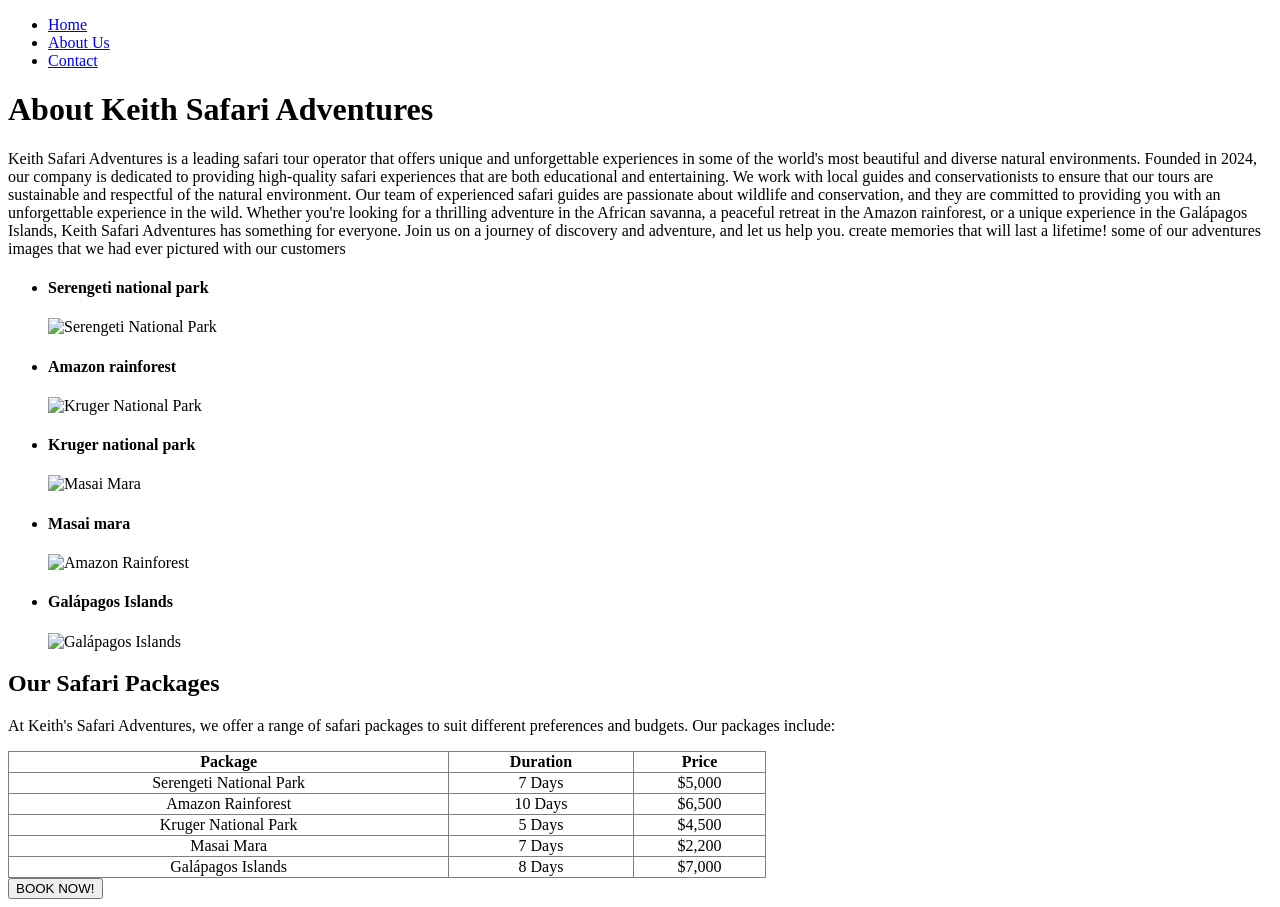
==== about.html @ 99d38fbf "updated index.html" ====
<!DOCTYPE html>
<html lan>
</head>

<nav>
    <ul>
        <li><a href="index.html">Home</a></li>
        <li><a href="about.html">About Us</a></li>
        <li><a href="contact.html">Contact</a></li>
    </ul>
</nav>
<body id="about">
    <h1 id="heading">About Keith Safari Adventures</h1>
    <p id="paragraph">Keith Safari Adventures is a leading safari tour operator that offers unique and unforgettable experiences in some of the world's most beautiful and diverse natural environments.
    Founded in 2024, our company is dedicated to providing high-quality safari experiences that are both educational and entertaining. We work with local guides and conservationists to ensure that our tours are sustainable and respectful of the natural environment.
    Our team of experienced safari guides are passionate about wildlife and conservation, and they are committed to providing you with an unforgettable experience in the wild.
    Whether you're looking for a thrilling adventure in the African savanna, a peaceful retreat in the Amazon rainforest, or a unique experience in the Galápagos Islands, Keith Safari Adventures has something for everyone.
    Join us on a journey of discovery and adventure, and let us help you. create memories that will last a lifetime!
    some of our adventures images that we had ever pictured with our customers</p>
    <div class="adventure-images">
        <ul>
            <li>
         <h4 id="tops">Serengeti national park</h4>
            <img src="https://i.pinimg.com/736x/61/22/09/612209166bb1bd8f8a0978f75b118168.jpg" alt="Serengeti National Park">
            </li>
            <li>
            <h4>Amazon rainforest</h4>
            <img src="https://i.pinimg.com/736x/d4/0a/75/d40a756f18510d31cc6eef211a465212.jpg" alt="Kruger National Park">
            </li>
            <li>
            <h4>Kruger national park</h4>
            <img src="https://i.pinimg.com/1200x/6b/13/a1/6b13a144c9f1319b80bafb8491deecd7.jpg" alt="Masai Mara">
            </li>
            <li>
            <h4>Masai mara</h4>
            <img src="https://i.pinimg.com/736x/4f/f5/92/4ff5925ea080053bb3a4939d76adb252.jpg" alt="Amazon Rainforest">
            </li>
            <li>
            <h4>Galápagos Islands</h4>
            <img src="https://i.pinimg.com/736x/eb/c4/7f/ebc47f624a34134ff1ba359ebfb0a2fd.jpg" alt="Galápagos Islands">
            </li>
        </ul>

        
    
    </div>

    <div id="safari-packages">
        <h2>Our Safari Packages</h2>
        <p>At Keith's Safari Adventures, we offer a range of safari packages to suit different preferences and budgets. Our packages include:</p>
        <table border="1" style="border-collapse: collapse; width: 60%; text-align: center;">
    <tr>
        <th>Package</th>
        <th>Duration</th>
        <th>Price</th>
    </tr>
    <tr>
        <td>Serengeti National Park</td>
        <td>7 Days</td>
        <td>$5,000</td>
    </tr>
    <tr>
        <td>Amazon Rainforest</td>
        <td>10 Days</td>
        <td>$6,500</td>
    </tr>
    <tr>
        <td>Kruger National Park</td>
        <td>5 Days</td>
        <td>$4,500</td>
    </tr>
    <tr>
        <td>Masai Mara</td>
        <td>7 Days</td>
        <td>$2,200</td>
    </tr>
    <tr>
        <td>Galápagos Islands</td>
        <td>8 Days</td>
        <td>$7,000</td>
    </tr>
</table>

<button class="button" onclick="window.location.href='contact.html'">BOOK NOW!</button>

    </div>
   
    
    
</body>


</html>
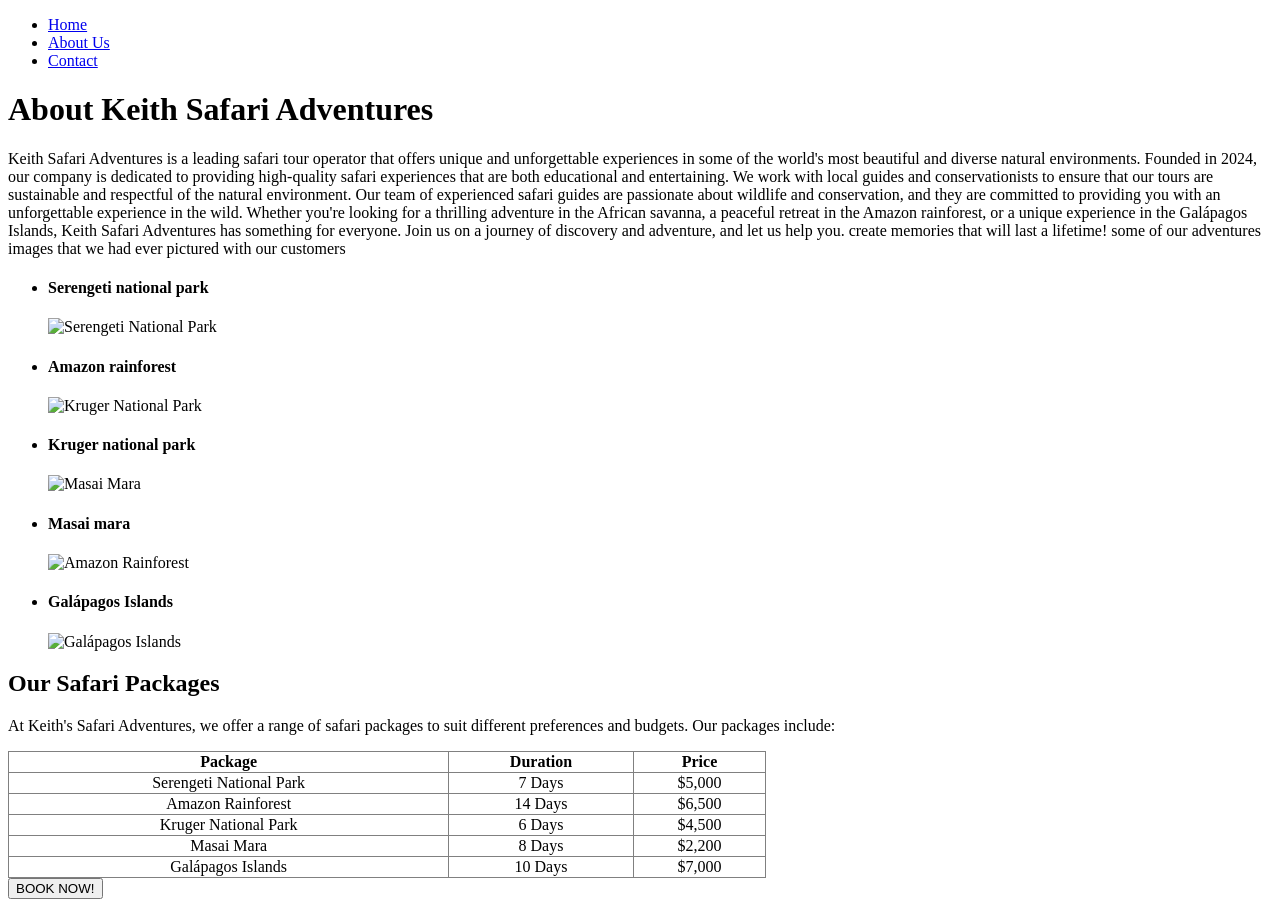
==== commit 24e50423: "updated about.html" ====
--- a/about.html
+++ b/about.html
@@ -61,22 +61,22 @@
     </tr>
     <tr>
         <td>Amazon Rainforest</td>
-        <td>10 Days</td>
+        <td>14 Days</td>
         <td>$6,500</td>
     </tr>
     <tr>
         <td>Kruger National Park</td>
-        <td>5 Days</td>
+        <td>6 Days</td>
         <td>$4,500</td>
     </tr>
     <tr>
         <td>Masai Mara</td>
-        <td>7 Days</td>
+        <td>8 Days</td>
         <td>$2,200</td>
     </tr>
     <tr>
         <td>Galápagos Islands</td>
-        <td>8 Days</td>
+        <td>10 Days</td>
         <td>$7,000</td>
     </tr>
 </table>
